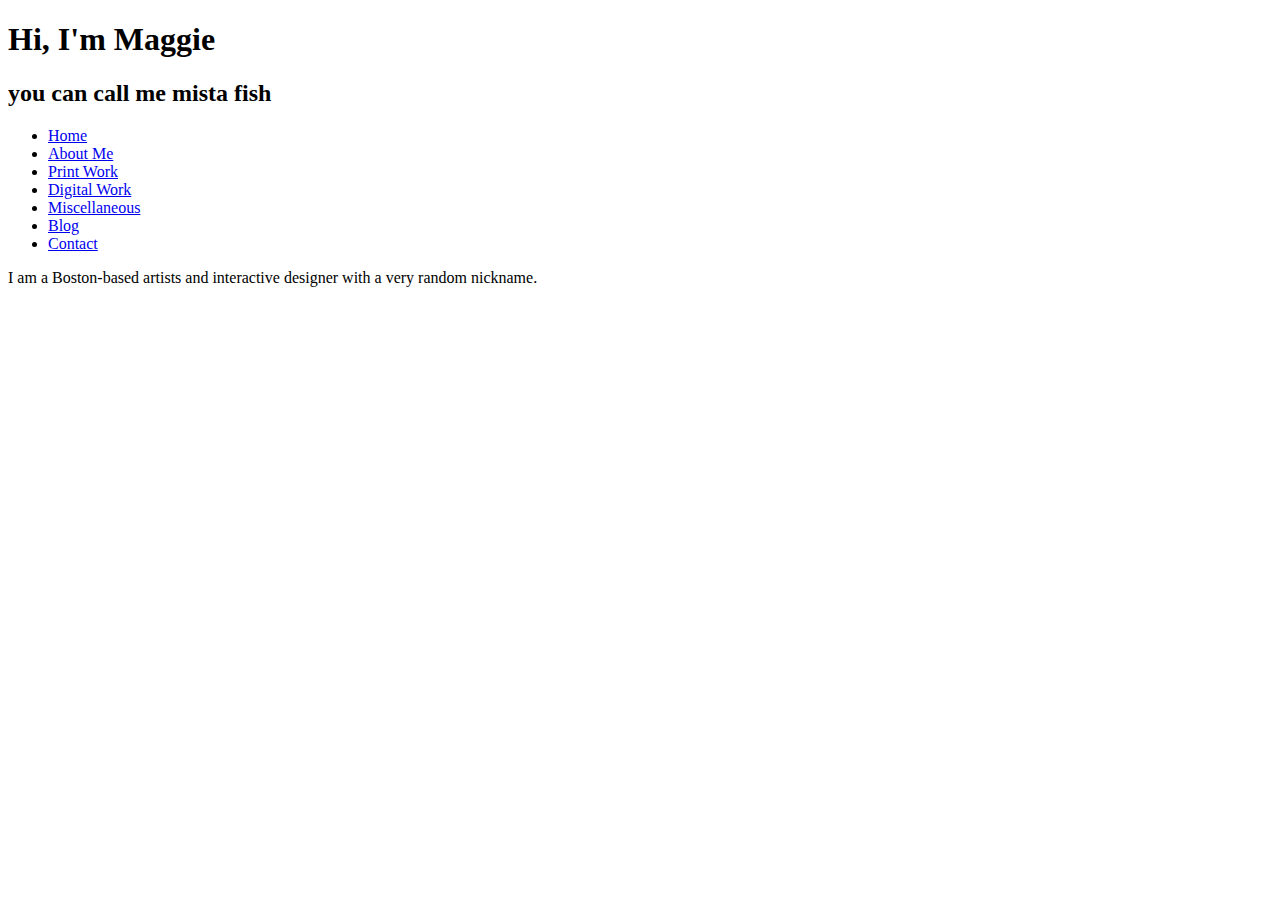
==== index.html @ 0cafde4c "created about page based of of main stylesheet and tweaked content" ====
<!DOCTYPE html>
<html lang="en">

   <head>
      <meta charset="utf-8">
      <title>Mista Fish | Design</title>
      <link rel="stylesheet" href="css/main.css">
   </head>

   <body>
      <main>
         <h1>Hi, I'm Maggie</h1>
         <h2>you can call me mista fish</h2>
      </main>
      <nav>
         <ul>
            <li><a href="index.html">Home</a></li>
            <li><a href="about.html">About Me</a></li>
            <li><a href="print.html">Print Work</a></li>
            <li><a href="digital.html">Digital Work</a></li>
            <li><a href="misc.html">Miscellaneous</a></li>
            <li><a href="blog.html">Blog</a></li>
            <li><a href="contact.html">Contact</a></li>
         </ul>
      </nav>
      <footer>
         <p>I am a Boston-based artists and interactive designer with a very random nickname.</p>
      </footer>
   </body>

</html>
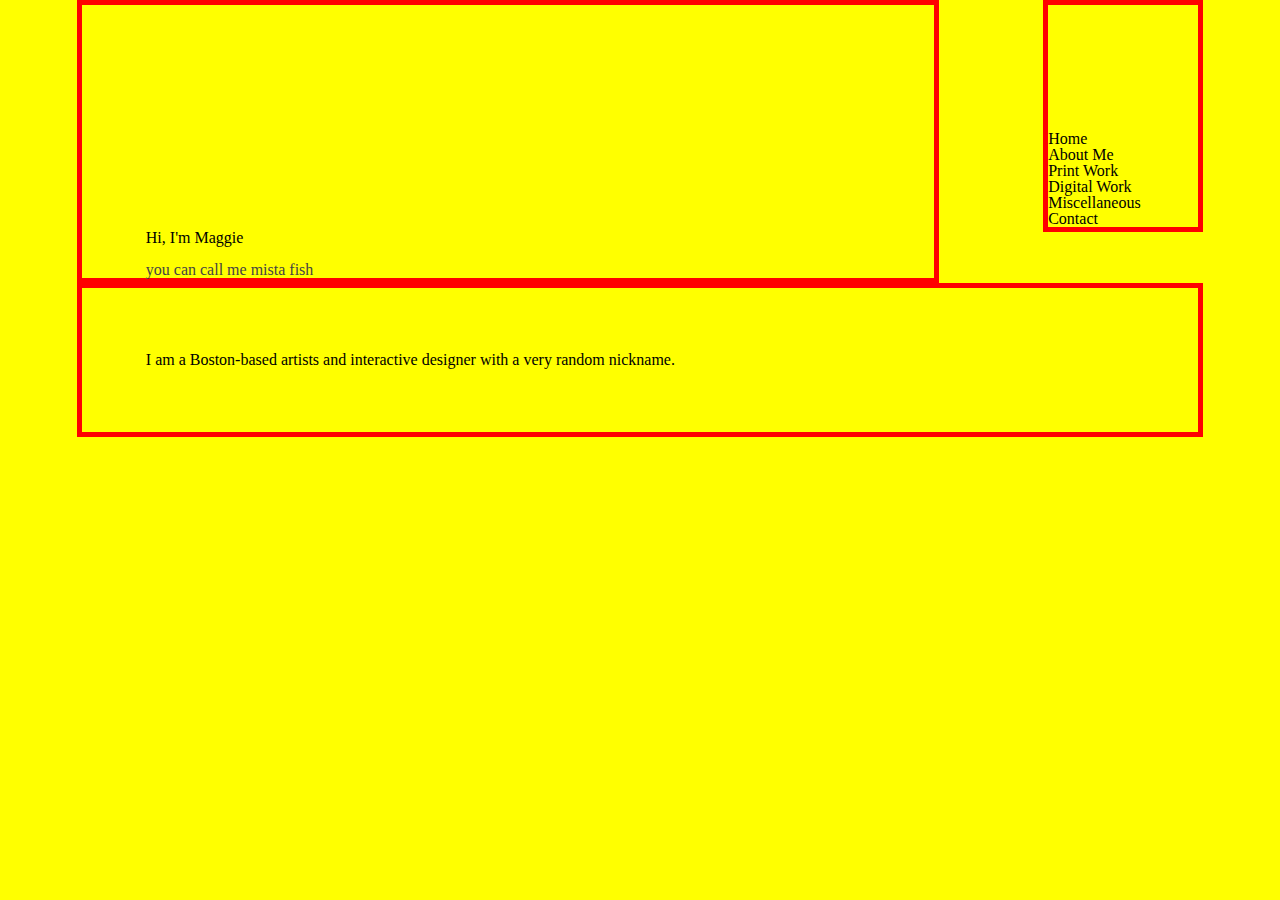
==== commit 3a8d7878: "added group of containers with images and adjusted spacing" ====
--- a/index.html
+++ b/index.html
@@ -19,7 +19,6 @@
             <li><a href="print.html">Print Work</a></li>
             <li><a href="digital.html">Digital Work</a></li>
             <li><a href="misc.html">Miscellaneous</a></li>
-            <li><a href="blog.html">Blog</a></li>
             <li><a href="contact.html">Contact</a></li>
          </ul>
       </nav>
--- a/css/main.css
+++ b/css/main.css
@@ -0,0 +1,134 @@
+/* http://meyerweb.com/eric/tools/css/reset/
+   v2.0 | 20110126
+   License: none (public domain)
+*/
+html, body, div, span, applet, object, iframe,
+h1, h2, h3, h4, h5, h6, p, blockquote, pre,
+a, abbr, acronym, address, big, cite, code,
+del, dfn, em, img, ins, kbd, q, s, samp,
+small, strike, strong, sub, sup, tt, var,
+b, u, i, center,
+dl, dt, dd, ol, ul, li,
+fieldset, form, label, legend,
+table, caption, tbody, tfoot, thead, tr, th, td,
+article, aside, canvas, details, embed,
+figure, figcaption, footer, header, hgroup,
+menu, nav, output, ruby, section, summary,
+time, mark, audio, video {
+  margin: 0;
+  padding: 0;
+  border: 0;
+  font-size: 100%;
+  font: inherit;
+  vertical-align: baseline;
+}
+
+/* HTML5 display-role reset for older browsers */
+article, aside, details, figcaption, figure,
+footer, header, hgroup, menu, nav, section {
+  display: block;
+}
+
+body {
+  line-height: 1;
+}
+
+ol, ul {
+  list-style: none;
+}
+
+blockquote, q {
+  quotes: none;
+}
+
+blockquote:before, blockquote:after,
+q:before, q:after {
+  content: '';
+  content: none;
+}
+
+table {
+  border-collapse: collapse;
+  border-spacing: 0;
+}
+
+/* BODY */
+body {
+  margin: 0 auto;
+  width: 88%;
+  overflow: auto;
+  background-color: yellow;
+}
+
+main {
+  width: 70%;
+  float: left;
+  padding-left: 5vw;
+  border: 5px solid red;
+}
+main > h1 {
+  font: bold 55px "Arvo" serif;
+  padding-top: 25vh;
+}
+main > h2 {
+  font: bold 35px "Josefin Sans" sans-serif;
+  color: #444;
+  padding-top: 16px;
+}
+
+nav {
+  width: 150px;
+  float: right;
+  border: 5px solid red;
+}
+nav > ul {
+  padding-top: 14vh;
+}
+nav > ul > li > a {
+  font: 16px/35px "Avenir" sans-serif;
+  color: black;
+  text-decoration: none;
+}
+
+footer {
+  clear: both;
+  padding: 5vw;
+  border: 5px solid red;
+  font: 16px/30px "Avenir" black;
+}
+
+/* BREAK POINTS */
+/* ABOUT ME PAGE */
+body.about, .print {
+  background-image: url "../img/about_me.png";
+}
+body.about > main, .print > main {
+  width: 64%;
+}
+body.about > main > h2, .print > main > h2 {
+  font-size: 22px;
+  padding-top: 18vh;
+}
+body.about > main > h1, .print > main > h1 {
+  font-size: 26px;
+  padding-top: 35px;
+}
+body.about > main > p, .print > main > p {
+  font: 16px/30px "Avenir" black;
+  padding-top: 25px;
+  padding-bottom: 25px;
+}
+
+.thumbnail {
+  width: 275px;
+  height: 275px;
+  background-color: #ccc;
+  margin-left: 10px;
+  margin-right: 10px;
+  margin-top: 50px;
+  border: 1px solid red;
+  float: left;
+}
+.thumbnail img {
+  height: inherit;
+}
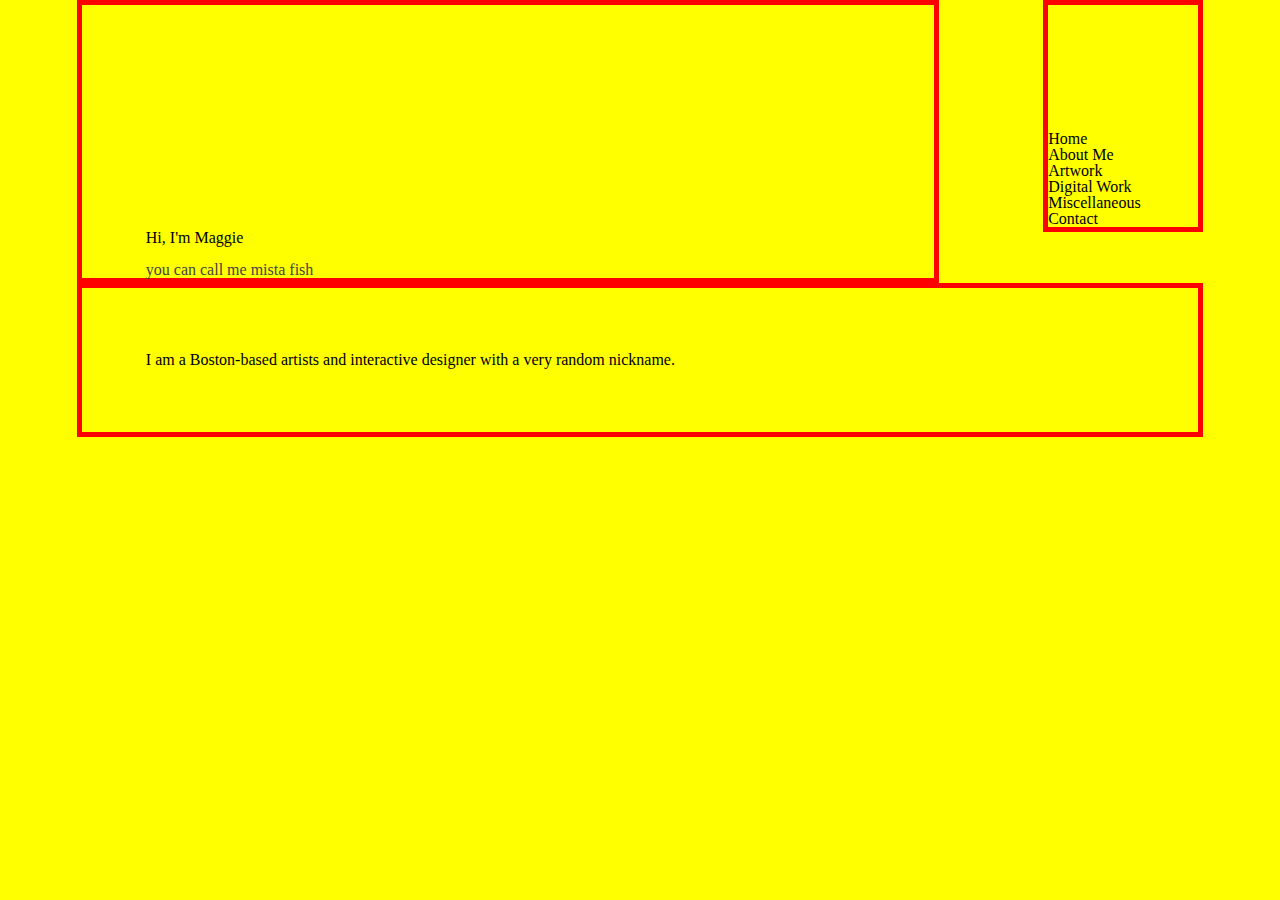
==== commit 57446321: "renamed Print to Artwork and changed nav bar accordingly" ====
--- a/index.html
+++ b/index.html
@@ -16,7 +16,7 @@
          <ul>
             <li><a href="index.html">Home</a></li>
             <li><a href="about.html">About Me</a></li>
-            <li><a href="print.html">Print Work</a></li>
+            <li><a href="artwork.html">Artwork</a></li>
             <li><a href="digital.html">Digital Work</a></li>
             <li><a href="misc.html">Miscellaneous</a></li>
             <li><a href="contact.html">Contact</a></li>
--- a/css/main.css
+++ b/css/main.css
@@ -116,7 +116,13 @@
 body.about > main > p, .print > main > p {
   font: 16px/30px "Avenir" black;
   padding-top: 25px;
-  padding-bottom: 25px;
+  padding-bottom: 50px;
+}
+
+/* ARTWORK PAGE */
+section {
+  float: left;
+  border-top: 4px solid black;
 }
 
 .thumbnail {
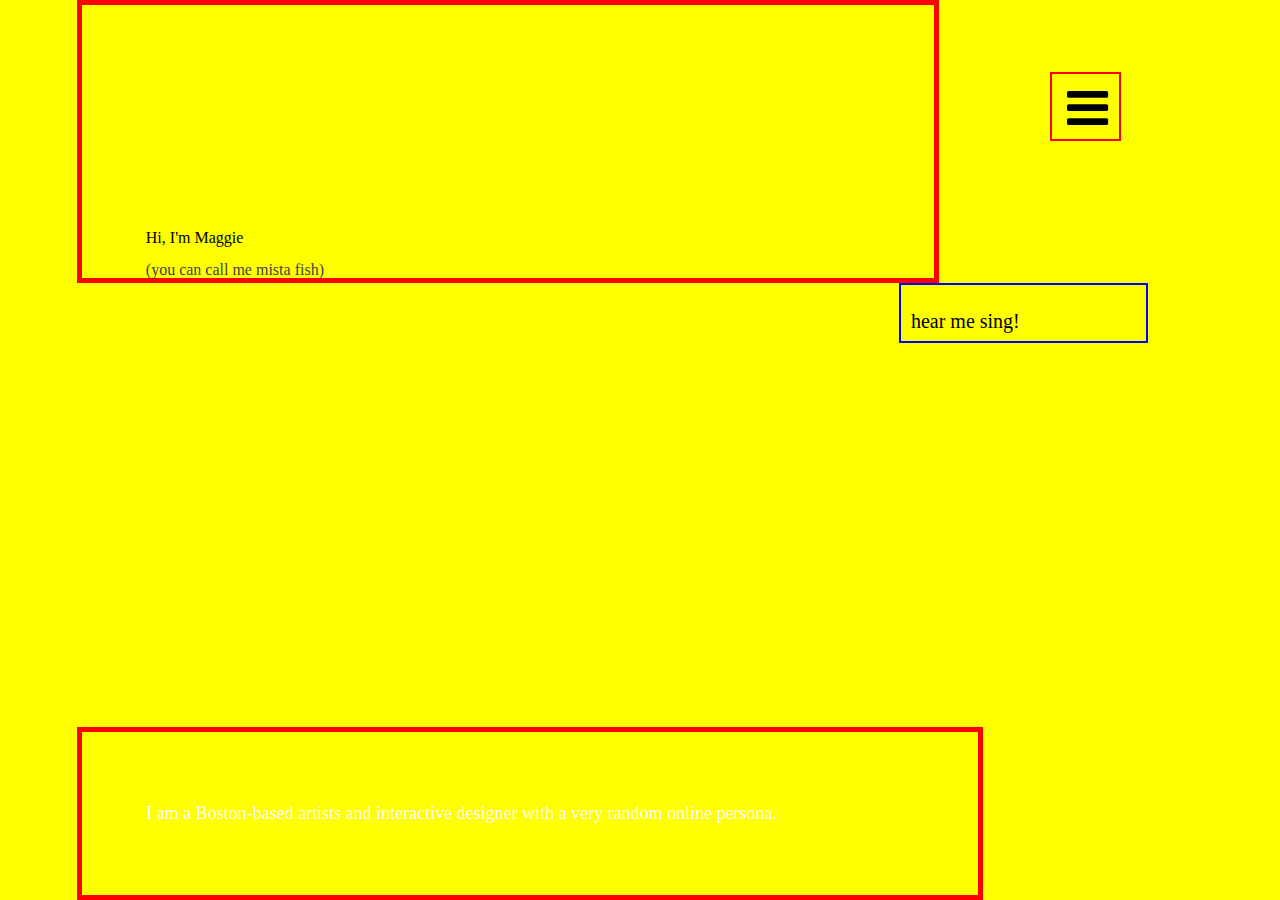
==== commit fa3a8782: "adjusted audio trigger" ====
--- a/index.html
+++ b/index.html
@@ -3,28 +3,52 @@
 
    <head>
       <meta charset="utf-8">
-      <title>Mista Fish | Design</title>
+      <title>Mista Fish | Home</title>
       <link rel="stylesheet" href="css/main.css">
+      <link rel="stylesheet" href="https://maxcdn.bootstrapcdn.com/font-awesome/4.4.0/css/font-awesome.min.css">
+      <script>
+         function PlaySound(soundobj) {
+             var thissound=document.getElementById(soundobj);
+             thissound.play();
+         }
+         function StopSound(soundobj) {
+             var thissound=document.getElementById(soundobj);
+             var thissound=document.getElementById(soundobj);
+         }
+      </script>
    </head>
 
    <body>
       <main>
          <h1>Hi, I'm Maggie</h1>
-         <h2>you can call me mista fish</h2>
+         <h2>(you can call me mista fish)</h2>
       </main>
       <nav>
+         <i class="fa fa-bars fa-3x"></i>
          <ul>
             <li><a href="index.html">Home</a></li>
             <li><a href="about.html">About Me</a></li>
             <li><a href="artwork.html">Artwork</a></li>
-            <li><a href="digital.html">Digital Work</a></li>
+            <li><a href="design.html">Graphic Design</a></li>
             <li><a href="misc.html">Miscellaneous</a></li>
-            <li><a href="contact.html">Contact</a></li>
+            <li><a href="contact.html">Contact Me</a></li>
          </ul>
       </nav>
       <footer>
-         <p>I am a Boston-based artists and interactive designer with a very random nickname.</p>
+         <div class=blurb>
+            <p>I am a Boston-based artists and interactive designer with a very random online persona.</p>
+         </div>
+         <div class=fish>
+            <img src = "img/fish.png" alt=""/>
+            <p onmouseover="PlaySound('mySound')"
+             onmouseout="StopSound('mySound')">hear me sing!</p>
+            <audio id='mySound' src="audio/trololo.mp3"/>
+         </div>
+         <div class=waves>
+            <img src = "img/waves.png" alt=""/>
+         </div>
       </footer>
+
    </body>
 
 </html>
--- a/css/main.css
+++ b/css/main.css
@@ -52,7 +52,7 @@
   border-spacing: 0;
 }
 
-/* BODY */
+/* HOME */
 body {
   margin: 0 auto;
   width: 88%;
@@ -65,6 +65,7 @@
   float: left;
   padding-left: 5vw;
   border: 5px solid red;
+  z-index: -1;
 }
 main > h1 {
   font: bold 55px "Arvo" serif;
@@ -76,53 +77,107 @@
   padding-top: 16px;
 }
 
+/* NAV BAR */
 nav {
-  width: 150px;
-  float: right;
-  border: 5px solid red;
+  position: fixed;
+  left: 82vw;
+  top: 8vh;
+  width: 42px;
+  padding: 10px;
+  padding-left: 15px;
+  border: 2px solid red;
+  height: 45px;
+  transition: height 0.3s;
+  overflow: hidden;
+  z-index: 3;
+}
+nav:hover {
+  height: 340px;
+  width: 140px;
+  background: rgba(220, 220, 220, 0.7);
 }
 nav > ul {
-  padding-top: 14vh;
+  padding-top: 38px;
 }
 nav > ul > li > a {
-  font: 16px/35px "Avenir" sans-serif;
+  font: 18px/35px "Avenir" sans-serif;
   color: black;
   text-decoration: none;
 }
 
-footer {
+/* HOME FOOTER */
+.blurb > p {
+  clear: left;
+  position: fixed;
+  z-index: 1;
+  left: 0;
+  bottom: 0;
+  padding: 5vw;
+  margin: 0 6vw 0 6vw;
+  border: 5px solid red;
+  font: 18px/35px "Avenir";
+  color: white;
+  width: 60vw;
+}
+
+.fish {
+  width: 20%;
+  float: right;
+  border: 2px solid blue;
+  padding: 10px;
+  margin-right: 55px;
   clear: both;
-  padding: 5vw;
-  border: 5px solid red;
-  font: 16px/30px "Avenir" black;
+}
+.fish > img {
+  width: 100%;
+}
+.fish > p {
+  position: relative;
+  font-size: 20px;
+}
+
+.waves {
+  position: fixed;
+  left: 0;
+  bottom: -100px;
+  width: 100vw;
+  padding: 0;
+  z-index: 0;
+}
+.waves > img {
+  width: 100%;
 }
 
 /* BREAK POINTS */
 /* ABOUT ME PAGE */
-body.about, .print {
-  background-image: url "../img/about_me.png";
-}
-body.about > main, .print > main {
+body.about > main, .artwork > main, .design > main, .misc > main, .contact > main {
   width: 64%;
 }
-body.about > main > h2, .print > main > h2 {
+body.about > main > h2, .artwork > main > h2, .design > main > h2, .misc > main > h2, .contact > main > h2 {
   font-size: 22px;
   padding-top: 18vh;
 }
-body.about > main > h1, .print > main > h1 {
+body.about > main > h1, .artwork > main > h1, .design > main > h1, .misc > main > h1, .contact > main > h1 {
   font-size: 26px;
   padding-top: 35px;
 }
-body.about > main > p, .print > main > p {
+body.about > main > p, .artwork > main > p, .design > main > p, .misc > main > p, .contact > main > p {
   font: 16px/30px "Avenir" black;
   padding-top: 25px;
   padding-bottom: 50px;
 }
 
+body.about {
+  background-color: #d0e2ea;
+}
+
 /* ARTWORK PAGE */
 section {
   float: left;
+  width: 100%;
   border-top: 4px solid black;
+  padding-top: 40px;
+  padding-bottom: 40px;
 }
 
 .thumbnail {
@@ -131,10 +186,118 @@
   background-color: #ccc;
   margin-left: 10px;
   margin-right: 10px;
-  margin-top: 50px;
+  margin-bottom: 40px;
   border: 1px solid red;
-  float: left;
-}
-.thumbnail img {
+  display: inline-block;
+  display: block;
+  position: relative;
+  float: left;
+}
+.thumbnail > img {
   height: inherit;
 }
+.thumbnail:hover {
+  z-index: 10;
+}
+.thumbnail:hover img {
+  height: 550px;
+  transition: 1s;
+}
+
+.thumb {
+  width: 275px;
+  height: 275px;
+  background-color: #ccc;
+  margin-left: 10px;
+  margin-right: 10px;
+  margin-bottom: 40px;
+  border: 1px solid red;
+  display: inline-block;
+  display: block;
+  position: relative;
+  float: left;
+}
+.thumb > img {
+  width: inherit;
+}
+.thumb:hover {
+  z-index: 10;
+}
+.thumb:hover img {
+  width: 550px;
+  transition: 1s;
+}
+
+body.artwork {
+  background-color: #e5e3dc;
+}
+
+/* CONTACT PAGE */
+.dark-matter {
+  clear: left;
+  max-width: 500px;
+  background: #555;
+  padding: 20px 30px 20px 30px;
+  font: 12px "Helvetica Neue", Helvetica, Arial, sans-serif;
+  color: #D3D3D3;
+  text-shadow: 1px 1px 1px #444;
+  border: none;
+  border-radius: 5px;
+  margin-left: 5vw;
+}
+.dark-matter label {
+  display: block;
+  margin: 0px 0px 5px;
+}
+.dark-matter label > span {
+  float: left;
+  width: 20%;
+  text-align: right;
+  padding-right: 10px;
+  margin-top: 10px;
+  font-weight: bold;
+}
+.dark-matter input[type="text"], .dark-matter input[type="email"], .dark-matter textarea, .dark-matter select {
+  border: none;
+  color: #525252;
+  height: 25px;
+  line-height: 15px;
+  margin-bottom: 16px;
+  margin-right: 6px;
+  margin-top: 2px;
+  outline: 0 none;
+  padding: 5px 0px 5px 5px;
+  width: 70%;
+  border-radius: 2px;
+  -moz-box-shadow: inset 0 1px 1px rgba(0, 0, 0, 0.075);
+  background: #DFDFDF;
+}
+.dark-matter textarea {
+  height: 100px;
+  padding: 5px 0px 0px 5px;
+  width: 70%;
+}
+
+.dark-matter .button {
+  background: #FFCC02;
+  border: none;
+  padding: 10px 25px 10px 25px;
+  color: #585858;
+  border-radius: 4px;
+  font-weight: bold;
+  box-shadow: 1px 1px 1px #3D3D3D;
+}
+.dark-matter .button:hover {
+  color: #333;
+  background-color: #EBEBEB;
+}
+
+div.icons {
+  position: absolute;
+  bottom: 10vh;
+  right: 10vw;
+  padding-bottom: 30px;
+}
+div.icons .fa-facebook-official, div.icons .fa-camera-retro, div.icons .fa-pinterest-square {
+  padding-right: 15px;
+}
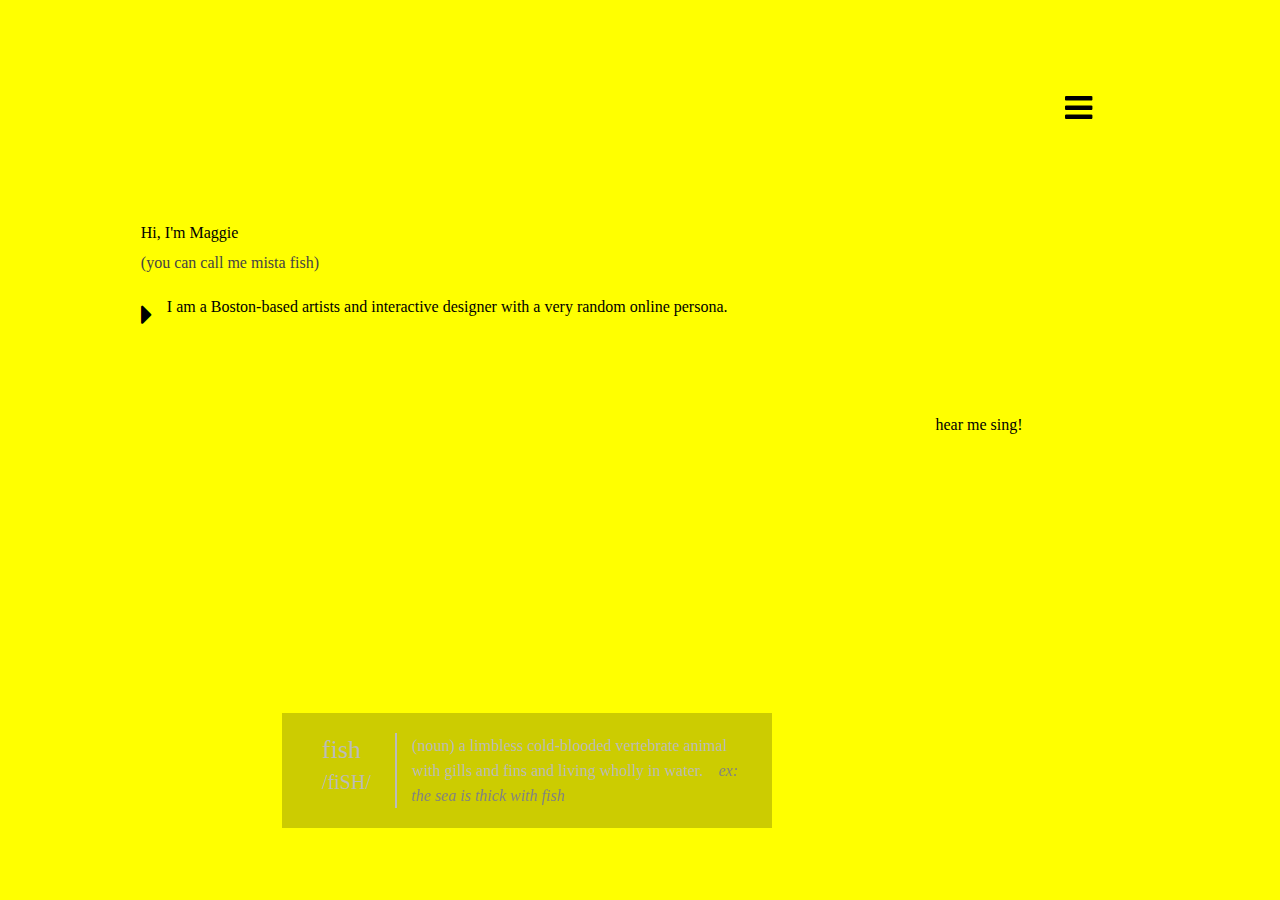
==== commit 06045cd9: "fixed validator errors, brought back the fish" ====
--- a/index.html
+++ b/index.html
@@ -22,9 +22,11 @@
       <main>
          <h1>Hi, I'm Maggie</h1>
          <h2>(you can call me mista fish)</h2>
+         <i class="fa fa-caret-right fa-2x"></i>
+         <p>I am a Boston-based artists and interactive designer with a very random online persona.</p>
       </main>
       <nav>
-         <i class="fa fa-bars fa-3x"></i>
+         <i class="fa fa-bars fa-2x"></i>
          <ul>
             <li><a href="index.html">Home</a></li>
             <li><a href="about.html">About Me</a></li>
@@ -35,17 +37,21 @@
          </ul>
       </nav>
       <footer>
-         <div class=blurb>
-            <p>I am a Boston-based artists and interactive designer with a very random online persona.</p>
+         <div class=def>
+            <div>
+               <h3>fish</h3>
+               <h4>/fiSH/</h4>
+            </div>
+            <p>(noun) a limbless cold-blooded vertebrate animal with gills and fins and living wholly in water.&emsp;<em>ex: the sea is thick with fish</em></p>
          </div>
          <div class=fish>
             <img src = "img/fish.png" alt=""/>
             <p onmouseover="PlaySound('mySound')"
              onmouseout="StopSound('mySound')">hear me sing!</p>
-            <audio id='mySound' src="audio/trololo.mp3"/>
+            <audio id='mySound' src="audio/trololo.mp3"></audio>
          </div>
          <div class=waves>
-            <img src = "img/waves.png" alt=""/>
+            <img src = "img/waves1.png" alt=""/>
          </div>
       </footer>
 
--- a/css/main.css
+++ b/css/main.css
@@ -2,6 +2,7 @@
    v2.0 | 20110126
    License: none (public domain)
 */
+@import url("http://fonts.googleapis.com/css?family=Josefin+Sans:700|Arvo:700|PT+Sans");
 html, body, div, span, applet, object, iframe,
 h1, h2, h3, h4, h5, h6, p, blockquote, pre,
 a, abbr, acronym, address, big, cite, code,
@@ -64,7 +65,6 @@
   width: 70%;
   float: left;
   padding-left: 5vw;
-  border: 5px solid red;
   z-index: -1;
 }
 main > h1 {
@@ -74,25 +74,50 @@
 main > h2 {
   font: bold 35px "Josefin Sans" sans-serif;
   color: #444;
-  padding-top: 16px;
-}
-
+  padding-top: 14px;
+}
+main .fa-caret-right {
+  padding-top: 28px;
+  padding-right: 15px;
+  float: left;
+}
+main > p {
+  font: 20px/30px "PT Sans" sans-serif;
+  padding-top: 28px;
+}
+main > p em {
+  font-style: italic;
+}
+
+/*
+p.blurb {
+   clear: left;
+   position: fixed;
+   z-index: 1;
+   left: 0;
+   bottom: 0;
+   padding: 5vw;
+   margin: 0 6vw 0 6vw;
+   border: 5px solid red;
+   color: white;
+   width: 60vw;
+}*/
 /* NAV BAR */
 nav {
   position: fixed;
   left: 82vw;
   top: 8vh;
   width: 42px;
-  padding: 10px;
+  padding: 20px;
   padding-left: 15px;
-  border: 2px solid red;
   height: 45px;
   transition: height 0.3s;
+  border-radius: 5px;
   overflow: hidden;
   z-index: 3;
 }
 nav:hover {
-  height: 340px;
+  height: 320px;
   width: 140px;
   background: rgba(220, 220, 220, 0.7);
 }
@@ -100,31 +125,55 @@
   padding-top: 38px;
 }
 nav > ul > li > a {
-  font: 18px/35px "Avenir" sans-serif;
+  font: 18px/35px "PT Sans" sans-serif;
   color: black;
   text-decoration: none;
 }
 
 /* HOME FOOTER */
-.blurb > p {
+div.def {
+  position: fixed;
+  left: 22vw;
+  bottom: 8vh;
+  padding: 20px 30px 20px 30px;
+  z-index: 0;
+  color: #bbb;
+  font-family: "PT Sans" sans-serif;
+  width: 430px;
+  background-color: rgba(1, 2, 3, 0.2);
+}
+div.def > p {
+  font-size: 16px;
+  line-height: 25px;
+  padding-left: 15px;
+  border-left: 2px solid #bbb;
+  width: 330px;
+  float: right;
+}
+div.def > p > em {
+  font-style: italic;
+  color: grey;
+}
+div.def > div {
+  float: left;
+  padding-left: 10px;
+}
+div.def > div > h3 {
+  font-size: 26px;
+  line-height: 34px;
+}
+div.def > div > h4 {
+  font-size: 20px;
+  line-height: 30px;
+  float: left;
   clear: left;
-  position: fixed;
-  z-index: 1;
-  left: 0;
-  bottom: 0;
-  padding: 5vw;
-  margin: 0 6vw 0 6vw;
-  border: 5px solid red;
-  font: 18px/35px "Avenir";
-  color: white;
-  width: 60vw;
 }
 
 .fish {
-  width: 20%;
+  width: 18%;
   float: right;
-  border: 2px solid blue;
   padding: 10px;
+  padding-top: 70px;
   margin-right: 55px;
   clear: both;
 }
@@ -133,7 +182,7 @@
 }
 .fish > p {
   position: relative;
-  font-size: 20px;
+  font: 20px "PT Sans" sans-serif;
 }
 
 .waves {
@@ -142,7 +191,7 @@
   bottom: -100px;
   width: 100vw;
   padding: 0;
-  z-index: 0;
+  z-index: -1;
 }
 .waves > img {
   width: 100%;
@@ -156,38 +205,51 @@
 body.about > main > h2, .artwork > main > h2, .design > main > h2, .misc > main > h2, .contact > main > h2 {
   font-size: 22px;
   padding-top: 18vh;
+  padding-bottom: 35px;
 }
 body.about > main > h1, .artwork > main > h1, .design > main > h1, .misc > main > h1, .contact > main > h1 {
   font-size: 26px;
-  padding-top: 35px;
+  padding: 5px 10px 5px 10px;
+  background-color: yellow;
 }
 body.about > main > p, .artwork > main > p, .design > main > p, .misc > main > p, .contact > main > p {
-  font: 16px/30px "Avenir" black;
+  font: 17px/30px "PT Sans" black;
   padding-top: 25px;
   padding-bottom: 50px;
 }
 
+.waves2 {
+  position: fixed;
+  left: 0;
+  bottom: -170px;
+  width: 100vw;
+  padding: 0;
+  z-index: -1;
+}
+.waves2 > img {
+  width: 100%;
+}
+
 body.about {
-  background-color: #d0e2ea;
+  background-color: #DCF0F7;
 }
 
 /* ARTWORK PAGE */
 section {
   float: left;
   width: 100%;
-  border-top: 4px solid black;
-  padding-top: 40px;
-  padding-bottom: 40px;
+  border-top: 4px dotted black;
+  padding: 40px 0 40px 26px;
 }
 
 .thumbnail {
   width: 275px;
   height: 275px;
-  background-color: #ccc;
+  background-color: #eee;
   margin-left: 10px;
   margin-right: 10px;
   margin-bottom: 40px;
-  border: 1px solid red;
+  border: 5px solid #eee;
   display: inline-block;
   display: block;
   position: relative;
@@ -207,11 +269,11 @@
 .thumb {
   width: 275px;
   height: 275px;
-  background-color: #ccc;
+  background-color: #eee;
   margin-left: 10px;
   margin-right: 10px;
   margin-bottom: 40px;
-  border: 1px solid red;
+  border: 5px solid #eee;
   display: inline-block;
   display: block;
   position: relative;
@@ -228,8 +290,43 @@
   transition: 1s;
 }
 
+/*
+.waves2 {
+   position: fixed;
+   left: 0;
+   bottom: -170px;
+   width: 100vw;
+   padding: 0;
+   z-index: -1;
+   >img {
+      width: 100%;
+   }
+}
+*/
+/* BACKGROUND IMAGES*/
 body.artwork {
-  background-color: #e5e3dc;
+  background-color: #e2d9dc;
+}
+
+/* DESIGN+MISC PAGE */
+body.design {
+  background-color: #e0e0e2;
+}
+
+body.misc {
+  background-color: #ECE0F8;
+}
+
+.waves3 {
+  position: fixed;
+  left: -5px;
+  bottom: 0;
+  width: 100vw;
+  padding: 0;
+  z-index: -2;
+}
+.waves3 > img {
+  width: 100%;
 }
 
 /* CONTACT PAGE */
@@ -238,7 +335,7 @@
   max-width: 500px;
   background: #555;
   padding: 20px 30px 20px 30px;
-  font: 12px "Helvetica Neue", Helvetica, Arial, sans-serif;
+  font: 13px "PT Sans", sans-serif;
   color: #D3D3D3;
   text-shadow: 1px 1px 1px #444;
   border: none;
